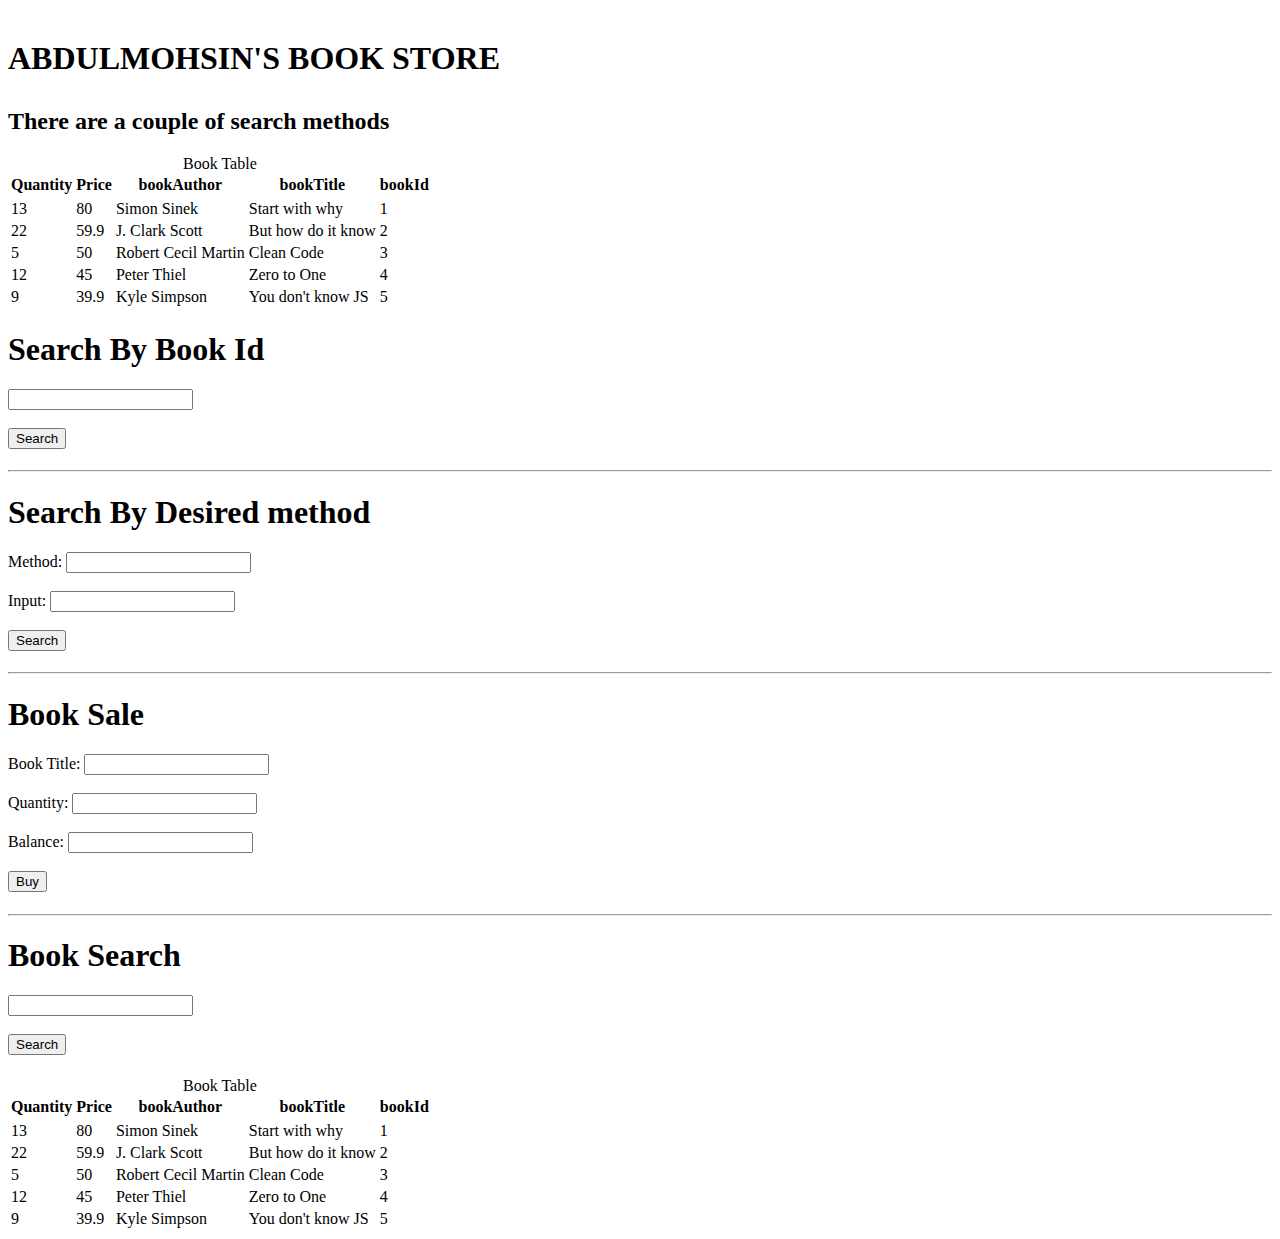
==== bookStore/bookStore.html @ 7d8242c2 "separating webpages" ====
<!DOCTYPE html>
<html lang="en">
<head>
    <meta charset="UTF-8">
    <meta name="viewport" content="width=device-width, initial-scale=1.0">
    <title>Book Store</title>
    <link rel="stylesheet" href="myProjects.css">
</head>
<body>
    

<div class="bookstore">   
    <h1 style=" padding-top:2.5%; padding-bottom:2.5%; margin:0"><strong>ABDULMOHSIN'S BOOK STORE</strong></h1>
    <h2 style="margin-top:0">There are a couple of search methods</h2>

    <div id = "bookTable"></div>

    <h1>Search By Book Id</h1>
    <input id = "bookSearchId"><br><br>
    <button onclick="bookSearchId()">Search</button>

    <h4 id="idIndexDisplay"></h4>
    <h4 id="idResult"></h4><hr>


    <h1>Search By Desired method</h1>
    <label for="bookSearchFinalMethod">Method: </label>
    <input id="bookSearchFinalMethod"><br><br>
    <label for="bookSearchFinalInput">Input:</label>
    <input id="bookSearchFinalInput"><br><br>
    <button onclick="bookSearchFinal()">Search</button>
    
    <h4 id="methodIndexDisplay"></h4>
    <h4 id="methodResult"></h4>
    <h4 id="testDisplay"></h4>
    <h4 id="testDisplay2"></h4>
    <hr>


    <h1>Book Sale</h1>
    <label for="bookTitle">Book Title: </label>
    <input id="bookTitle"><br><br>
    <label for="quantity">Quantity: </label>
    <input id="quantity"><br><br>
    <label for="balance">Balance: </label>
    <input id="balance"><br><br>
    <button onclick="bookSale()">Buy</button>

    <h4 id="reply"></h4>
    <h4 id="newQuantity"></h4><hr>


    <h1>Book Search</h1>
    <input id="bookSearch"><br><br>
    <button onclick="bookSearchRefined()">Search</button>

    <h4 id="bookResultIndex"></h4>
    <h4 id="bookResult"></h4>


    <div id = "secondBookTable"></div>
</div>
    <script src = "bookStoreJS.js"></script>
</body>
</html>
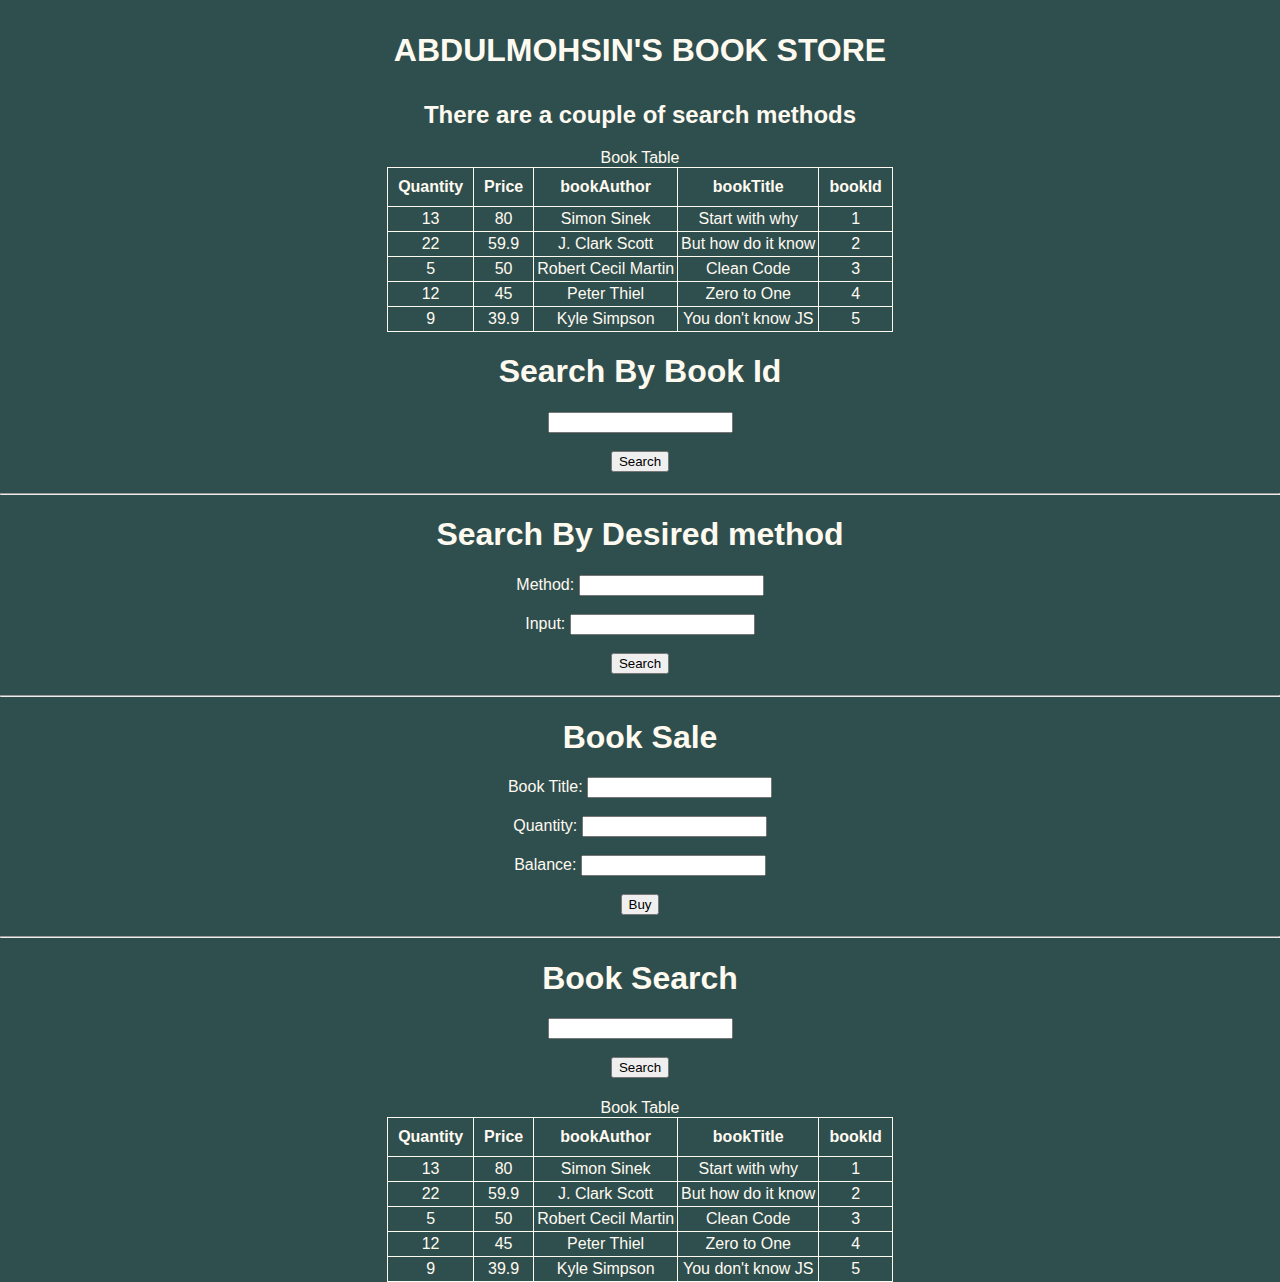
==== commit 9212e439: "fixing bookstore style path and adding snake files" ====
--- a/bookStore/bookStore.html
+++ b/bookStore/bookStore.html
@@ -4,7 +4,7 @@
     <meta charset="UTF-8">
     <meta name="viewport" content="width=device-width, initial-scale=1.0">
     <title>Book Store</title>
-    <link rel="stylesheet" href="myProjects.css">
+    <link rel="stylesheet" href="../myProjects.css">
 </head>
 <body>
     
--- a/myProjects.css
+++ b/myProjects.css
@@ -0,0 +1,86 @@
+@font-face {
+    font-family: 'cursive';
+    src: url("fonts/alex-brush/AlexBrush-Regular.ttf")
+}
+
+body {margin: 0; background-color: #000000;}
+
+.aboutme {
+    /* height:100vh; */
+    background-image: url(backgrounds/roadBgEdited.jpg);
+    background-position: right;
+    background-size: cover;
+    background-color: #222;
+    color: floralwhite;
+    padding-bottom: 5%;
+    padding-left:5%;
+}
+
+.aboutmeTitle {
+    font-family: 'cursive';
+    font-size: 50px;
+    margin:0;
+    text-align: center;
+    padding-top: 2.5%;
+    padding-bottom: 2.5%
+}
+
+.personalPhoto {
+    display: block;
+    padding-bottom: 2.5%
+    
+}
+
+.interests {
+    padding-top: 8px;
+    margin:0;
+    font-family: Arial;
+    font-size: 20px;
+    
+}
+
+.technologies {
+    display: flex;
+    justify-content: flex-start;
+    padding-top: 8px;
+    gap: 16px;
+    font-size:initial;
+}
+
+.techLogos {
+    width: 16px;
+    padding-right: 8px;
+}
+
+.projectTitle {
+    font-family: Arial;
+    text-align: center;
+}
+
+.bookStoreProject {
+    color: white;
+    text-align: center;
+}
+/*
+--------------------------------------
+*/
+.bookstore {
+    background-color: darkslategray;
+    text-align: center;
+    color: floralwhite;
+    font-family: Arial;
+}
+
+table, td{
+    border: 1px solid floralwhite;
+    border-collapse: collapse;
+    padding: 3px;
+}
+
+th {
+    border: 1px solid floralwhite;
+    border-collapse: collapse;
+    padding: 10px
+}
+
+table.center {margin-left:auto; margin-right: auto;}